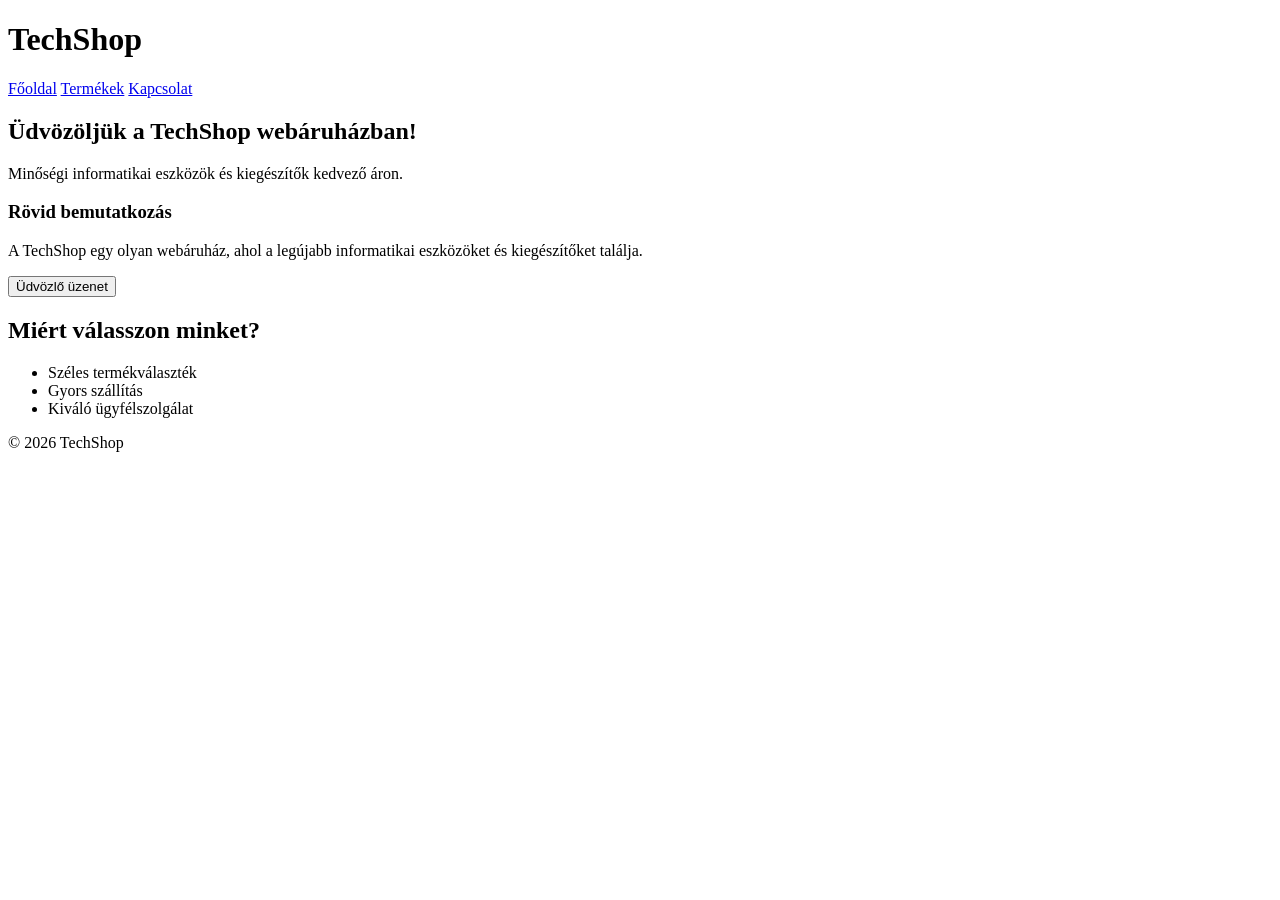
==== techshop/index.html @ 0a3dab4c "fuck you" ====
<!DOCTYPE html>
<html lang="hu">
<head>
    <meta charset="UTF-8">
    <meta name="viewport" content="width=device-width, initial-scale=1.0">
    <title>TechShop</title>
    <link rel="stylesheet" href="css/style.css">
</head>
<body>

    <header>
        <h1>TechShop</h1>

        <nav>
            <a href="index.html">Főoldal</a>
            <a href="products.html">Termékek</a>
            <a href="contact.html">Kapcsolat</a>
        </nav>
    </header>

    <main>
        <section>
            <h2>Üdvözöljük a TechShop webáruházban!</h2>

            <p>
                Minőségi informatikai eszközök és kiegészítők
                kedvező áron.
            </p>
            <h3>Rövid bemutatkozás</h3>
            <p>
                A TechShop egy olyan webáruház, ahol a legújabb informatikai eszközöket és kiegészítőket találja.
            </p>

            <button id="btnWelcome">
                Üdvözlő üzenet
            </button>
        </section>
    </main>

    <footer>
        <h2>Miért válasszon minket?</h2>
        <p>
            <ul>
                <li>Széles termékválaszték</li>
                <li>Gyors szállítás</li>
                <li>Kiváló ügyfélszolgálat</li>
            </ul>
        </p>
        <p>&copy; 2026 TechShop</p>
    </footer>

    <script src="js/app.js"></script>

</body>
</html>
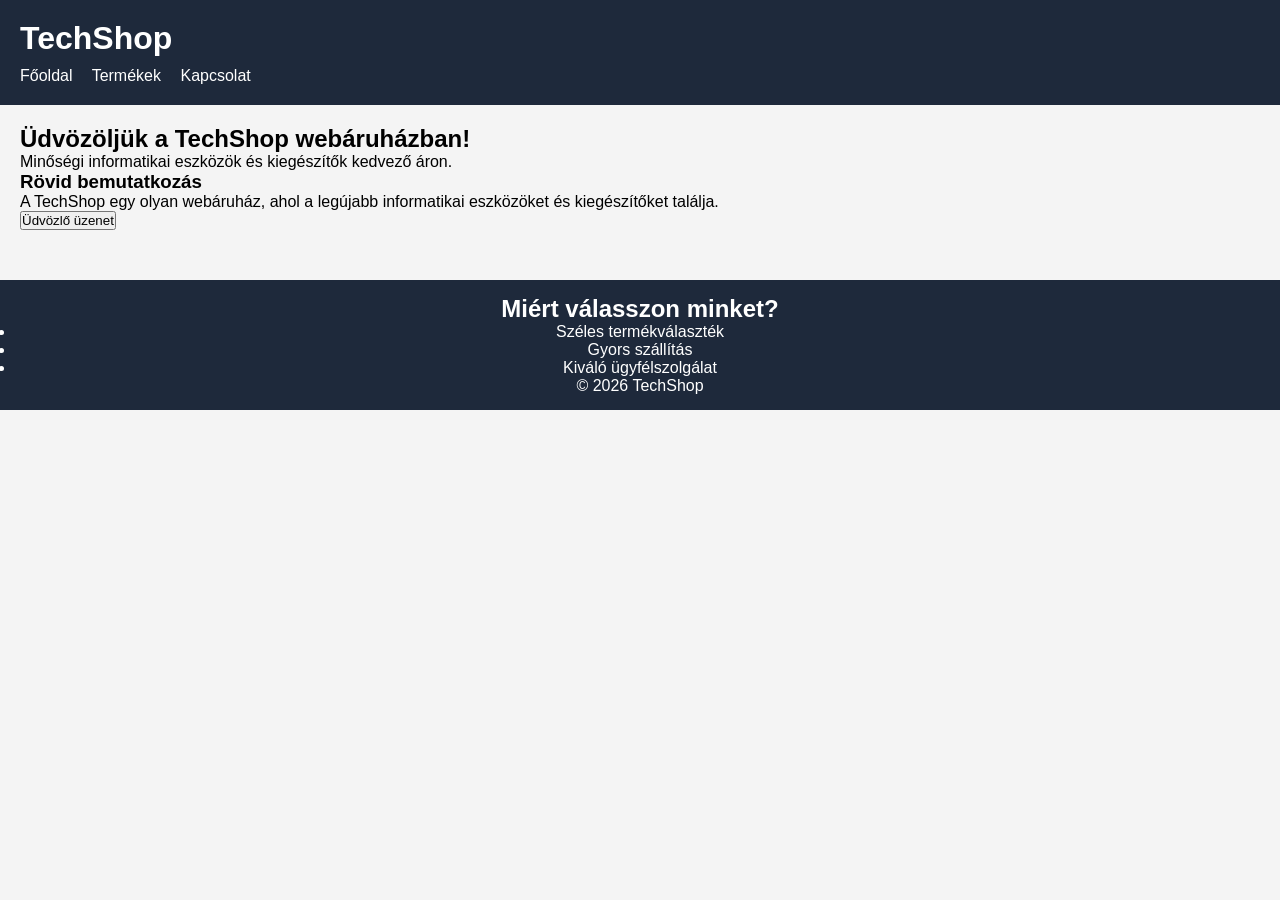
==== commit 80569a4b: "áááááááááááááááááááááááááááááááááááááááááááááááááááááááááááá" ====
--- a/techshop/index.html
+++ b/techshop/index.html
@@ -49,7 +49,7 @@
         <p>&copy; 2026 TechShop</p>
     </footer>
 
-    <script src="js/app.js"></script>
+    <script src="app.js"></script>
 
 </body>
 </html>
--- a/techshop/css/style.css
+++ b/techshop/css/style.css
@@ -0,0 +1,55 @@
+*{
+    margin:0;
+    padding:0;
+    box-sizing:border-box;
+}
+
+body{
+    font-family:Arial,sans-serif;
+    background:#f4f4f4;
+}
+
+header{
+    background:#1e293b;
+    color:white;
+    padding:20px;
+}
+
+nav{
+    margin-top:10px;
+}
+
+nav a{
+    color:white;
+    text-decoration:none;
+    margin-right:15px;
+}
+
+main{
+    padding:20px;
+}
+
+.products{
+    display:flex;
+    gap:20px;
+}
+
+.card{
+    background:white;
+    padding:20px;
+    border-radius:8px;
+    min-width:200px;
+    box-shadow:0 2px 5px rgba(0,0,0,0.1);
+}
+
+.card:hover{
+    box-shadow:0 4px 10px rgba(0,0,0,0.2);
+}
+
+footer{
+    margin-top:30px;
+    padding:15px;
+    text-align:center;
+    background:#1e293b;
+    color:white;
+}
